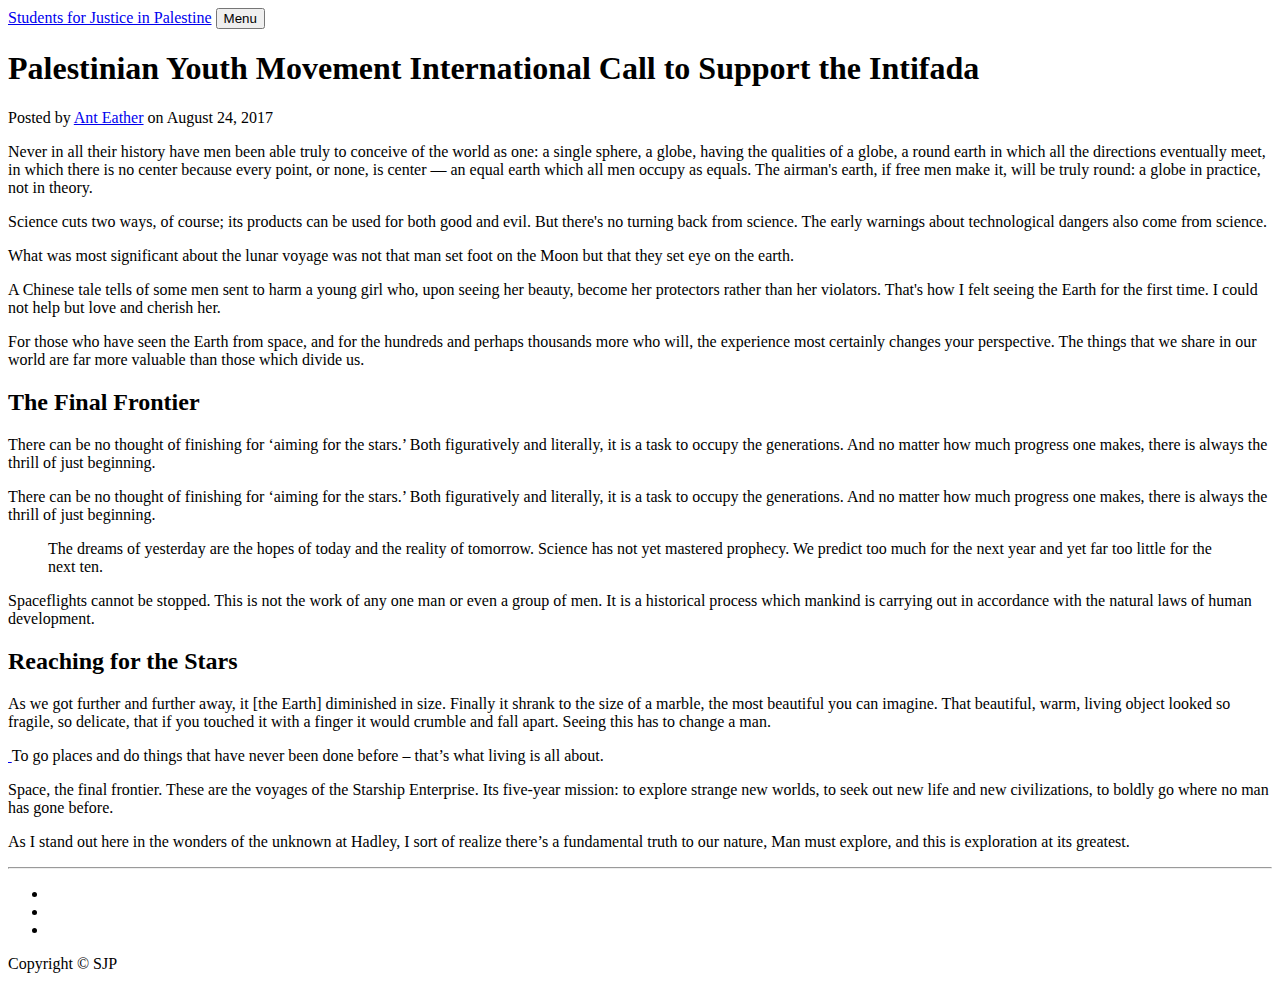
==== articles/post.html @ c10e43c9 "Another prototype" ====
<!DOCTYPE html>
<html lang="en">

  <head>

    <meta charset="utf-8">
    <meta name="viewport" content="width=device-width, initial-scale=1, shrink-to-fit=no">
    <meta name="description" content="">
    <meta name="author" content="">

    <title>Clean Blog - Start Bootstrap Theme</title>

    <!-- Bootstrap core CSS -->
    <link href="../vendor/bootstrap/css/bootstrap.min.css" rel="stylesheet">

    <!-- Custom fonts for this template -->
    <link href="vendor/font-awesome/css/font-awesome.min.css" rel="stylesheet" type="text/css">
    <link href='https://fonts.googleapis.com/css?family=Lora:400,700,400italic,700italic' rel='stylesheet' type='text/css'>
    <link href='https://fonts.googleapis.com/css?family=Open+Sans:300italic,400italic,600italic,700italic,800italic,400,300,600,700,800' rel='stylesheet' type='text/css'>

    <!-- Custom styles for this template -->
    <link href="../css/clean-blog.min.css" rel="stylesheet">

  </head>

  <body>

    <!-- Navigation -->
    <nav class="navbar navbar-expand-lg navbar-light fixed-top" id="mainNav">
      <div class="container">
        <a class="navbar-brand" href="../index.html">Students for Justice in Palestine</a>
        <button class="navbar-toggler navbar-toggler-right" type="button" data-toggle="collapse" data-target="#navbarResponsive" aria-controls="navbarResponsive" aria-expanded="false" aria-label="Toggle navigation">
          Menu
          <i class="fa fa-bars"></i>
        </button>
        <div class="collapse navbar-collapse" id="navbarResponsive">
          <ul class="navbar-nav ml-auto">
          </ul>
        </div>
      </div>
    </nav>

    <!-- Page Header -->
    <header class="masthead" style="background-image: url('../images/articleone.jpg')">
      <div class="overlay"></div>
      <div class="container">
        <div class="row">
          <div class="col-lg-8 col-md-10 mx-auto">
            <div class="post-heading">
              <h1>Palestinian Youth Movement International Call to Support the Intifada</h1>
              <h2 class="subheading"></h2>
              <span class="meta">Posted by
                <a href="#">Ant Eather</a>
                on August 24, 2017</span>
            </div>
          </div>
        </div>
      </div>
    </header>

    <!-- Post Content -->
    <article>
      <div class="container">
        <div class="row">
          <div class="col-lg-8 col-md-10 mx-auto">
            <p>Never in all their history have men been able truly to conceive of the world as one: a single sphere, a globe, having the qualities of a globe, a round earth in which all the directions eventually meet, in which there is no center because every point, or none, is center — an equal earth which all men occupy as equals. The airman's earth, if free men make it, will be truly round: a globe in practice, not in theory.</p>

            <p>Science cuts two ways, of course; its products can be used for both good and evil. But there's no turning back from science. The early warnings about technological dangers also come from science.</p>

            <p>What was most significant about the lunar voyage was not that man set foot on the Moon but that they set eye on the earth.</p>

            <p>A Chinese tale tells of some men sent to harm a young girl who, upon seeing her beauty, become her protectors rather than her violators. That's how I felt seeing the Earth for the first time. I could not help but love and cherish her.</p>

            <p>For those who have seen the Earth from space, and for the hundreds and perhaps thousands more who will, the experience most certainly changes your perspective. The things that we share in our world are far more valuable than those which divide us.</p>

            <h2 class="section-heading">The Final Frontier</h2>

            <p>There can be no thought of finishing for ‘aiming for the stars.’ Both figuratively and literally, it is a task to occupy the generations. And no matter how much progress one makes, there is always the thrill of just beginning.</p>

            <p>There can be no thought of finishing for ‘aiming for the stars.’ Both figuratively and literally, it is a task to occupy the generations. And no matter how much progress one makes, there is always the thrill of just beginning.</p>

            <blockquote class="blockquote">The dreams of yesterday are the hopes of today and the reality of tomorrow. Science has not yet mastered prophecy. We predict too much for the next year and yet far too little for the next ten.</blockquote>

            <p>Spaceflights cannot be stopped. This is not the work of any one man or even a group of men. It is a historical process which mankind is carrying out in accordance with the natural laws of human development.</p>

            <h2 class="section-heading">Reaching for the Stars</h2>

            <p>As we got further and further away, it [the Earth] diminished in size. Finally it shrank to the size of a marble, the most beautiful you can imagine. That beautiful, warm, living object looked so fragile, so delicate, that if you touched it with a finger it would crumble and fall apart. Seeing this has to change a man.</p>

            <a href="#">
              <img class="img-fluid" src="img/post-sample-image.jpg" alt="">
            </a>
            <span class="caption text-muted">To go places and do things that have never been done before – that’s what living is all about.</span>

            <p>Space, the final frontier. These are the voyages of the Starship Enterprise. Its five-year mission: to explore strange new worlds, to seek out new life and new civilizations, to boldly go where no man has gone before.</p>

            <p>As I stand out here in the wonders of the unknown at Hadley, I sort of realize there’s a fundamental truth to our nature, Man must explore, and this is exploration at its greatest.</p>

          
          </div>
        </div>
      </div>
    </article>

    <hr>

    <!-- Footer -->
    <footer>
      <div class="container">
        <div class="row">
          <div class="col-lg-8 col-md-10 mx-auto">
            <ul class="list-inline text-center">
              <li class="list-inline-item">
                <a href="#">
                  <span class="fa-stack fa-lg">
                    <i class="fa fa-circle fa-stack-2x"></i>
                    <i class="fa fa-twitter fa-stack-1x fa-inverse"></i>
                  </span>
                </a>
              </li>
              <li class="list-inline-item">
                <a href="#">
                  <span class="fa-stack fa-lg">
                    <i class="fa fa-circle fa-stack-2x"></i>
                    <i class="fa fa-facebook fa-stack-1x fa-inverse"></i>
                  </span>
                </a>
              </li>
              <li class="list-inline-item">
                <a href="#">
                  <span class="fa-stack fa-lg">
                    <i class="fa fa-circle fa-stack-2x"></i>
                    <i class="fa fa-github fa-stack-1x fa-inverse"></i>
                  </span>
                </a>
              </li>
            </ul>
            <p class="copyright text-muted">Copyright &copy; SJP</p>
          </div>
        </div>
      </div>
    </footer>

    <!-- Bootstrap core JavaScript -->
    <script src="vendor/jquery/jquery.min.js"></script>
    <script src="vendor/bootstrap/js/bootstrap.bundle.min.js"></script>

    <!-- Custom scripts for this template -->
    <script src="js/clean-blog.min.js"></script>

  </body>

</html>
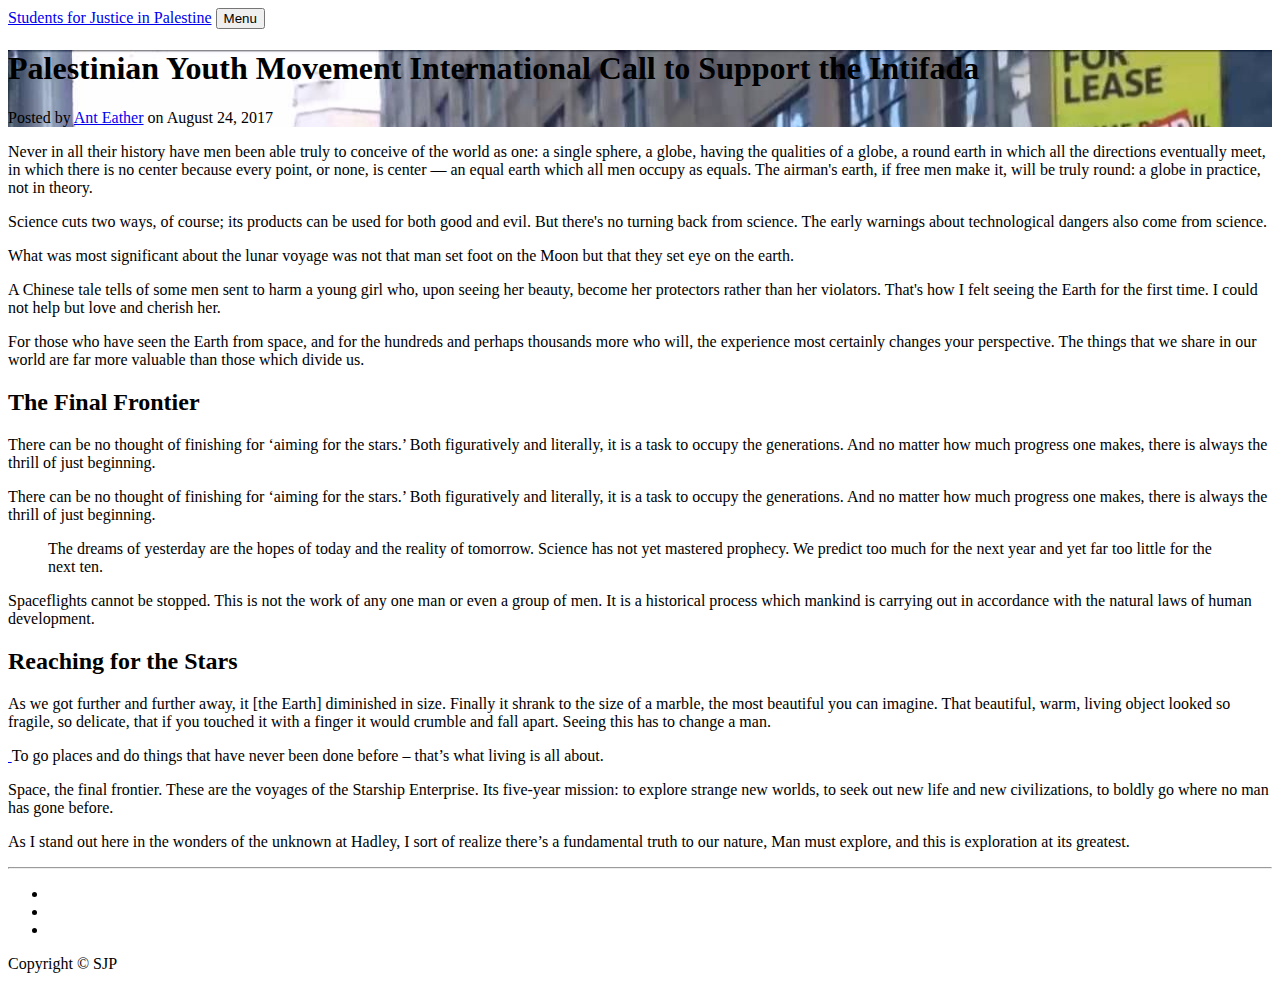
==== commit 0bb45446: "Add files via upload" ====
--- a/articles/post.html
+++ b/articles/post.html
@@ -41,7 +41,7 @@
     </nav>
 
     <!-- Page Header -->
-    <header class="masthead" style="background-image: url('../images/articleone.jpg')">
+    <header class="masthead" style="background-image: url('../images/articleone.JPG')">
       <div class="overlay"></div>
       <div class="container">
         <div class="row">
